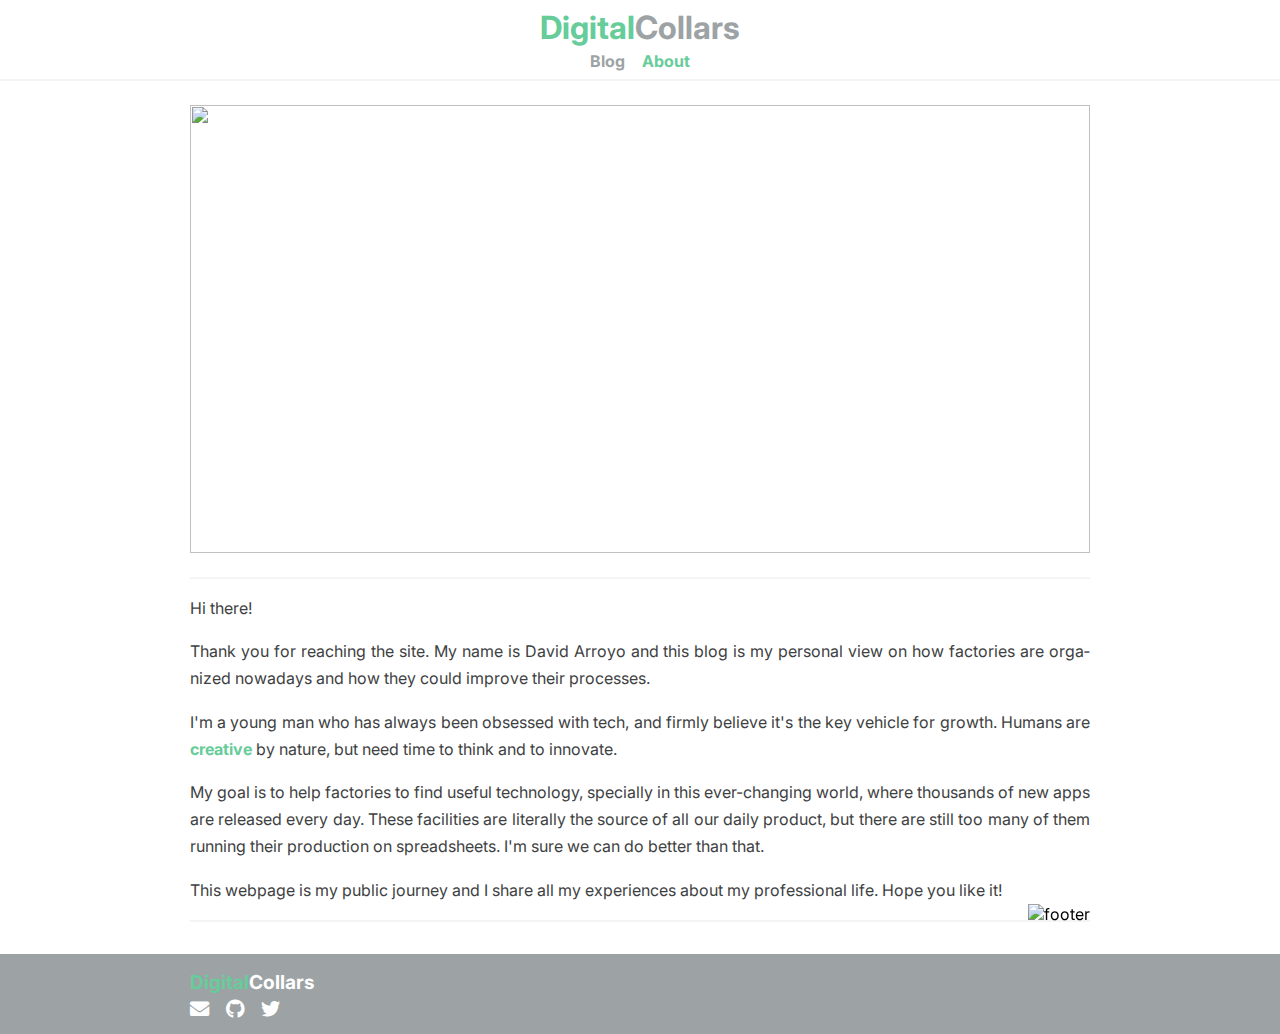
==== about.html @ c0f9b5e1 "Main, about and images" ====
<!DOCTYPE html>
<html lang="en">
<head>
   <meta charset="UTF-8">
   <meta name="viewport" content="width=device-width, initial-scale=1.0">
   <meta name="description" content="Tech as the key vehicle for growth.">
   <meta name="keywords" content="digitalcollars, manufacturing, production, tech, technology">

   <link rel="stylesheet" href="../style.css">
   <link rel="stylesheet" media="print" href="../print.css">
   <link rel="icon" href="../img/icon.png">
   <script src="https://afarkas.github.io/lazysizes/lazysizes.min.js"></script>
   <link rel="stylesheet" href="https://cdnjs.cloudflare.com/ajax/libs/font-awesome/5.13.0/css/all.min.css" />
   <link href="https://fonts.googleapis.com/css?family=Inter&display=swap" rel="stylesheet">
   
   <title>DigitalCollars</title>
</head>
<body id="blog">

   <!-- Navbar -->
   <nav id="navbar">
      <h1 class="logo">
         <span class="primary-color">Digital</span>Collars
      </h1>
      <ul>
         <li><a href="https://digitalcollars.com">Blog</a></li>
         <li><a href="../about.html">
            <span class="primary-color">About</span>
         </a></li>
      </ul>
   </nav>
   <!-- End of Navbar -->
   
   <!-- Articles -->
   <article class="articles">

      <!-- Cover -->
      <div class="post-cover">
         <picture>
            <source media="(min-width: 768px)" data-srcset="../img/about_900px.jpg">
            <img data-src="../img/about_380px.jpg" class="lazyload">
         </picture>
      </div>

      <div class="divider"></div>
         
      <!-- Post data -->
      <div class="post-data">             
         Hi there!
      </div>
      <div class="post-data">             
         Thank you for reaching the site. My name is David Arroyo and this blog is my personal view on how factories are organized nowadays and how they could improve their processes.
      </div>
      <div class="post-data">             
         I'm a young man who has always been obsessed with tech, and firmly believe it's the key vehicle for growth. Humans are <span class="bold primary-color">creative</span> by nature, but need time to think and to innovate.
      </div>
      <div class="post-data">             
         My goal is to help factories to find useful technology, specially in this ever-changing world, where thousands of new apps are released every day. These facilities are literally the source of all our daily product, but there are still too many of them running their production on spreadsheets. I'm sure we can do better than that.
      </div>
      <div class="post-data">             
         This webpage is my public journey and I share all my experiences about my professional life. Hope you like it!
      </div>
      
   </article>
   <!-- End of Article -->

   <!-- Footer -->
   <footer class="footer-bg">
      <div class="footer-container">
         <div class="footer-logo">
            <span class="primary-color">Digital</span>Collars
            <div class="social">
               <a href="mailto:hello@digitalcollars.com" target="_blank">
                  <i class="fas fa-envelope"></i>
               </a>
               <a href="https://github.com/darroyolpz" target="_blank">
                  <i class="fab fa-github"></i>
               </a>
               <a href="https://twitter.com/DigitalCollars" target="_blank">
                  <i class="fab fa-twitter"></i>
               </a>
            </div>
         </div>
         <div class="footer-img">
            <img data-sizes="auto" data-src="../img/footer.png" class="lazyload" alt="footer">
         </div>
      </div>
   </footer>
   <!-- End of Footer -->

</body>
</html>
---- style.css ----
*{
   margin: 0;
   padding: 0;
   box-sizing: border-box;
}

/* custom properties */
:root{
   --light-grey:#f3f4f4;
   --darker-grey: #9da3a5;
   --darker-green: #33664c;
   --darker-blue: #225370;
   --more-darker-grey:#5e6163;
   --almost-black:#3e4142;
   --primary-color: #66cc99;
   --secondary-color: #00b6e3;
   --fourth-color: #ea4c89;

   /* Dimensions */
   --container-max-width: 900px;
   --container-width: 80%;
   --cover-height: 28rem;
   --media-max-height: 30rem;
}

body{
   font-family: 'Inter', Helvetica, sans-serif;
   background: white;
}

a{
   text-decoration: none;
   color: inherit;
}

#blog-main{
   min-height: 100vh;
}

#blog{
   min-height: 100vh;
   display: flex;
   flex-direction: column;
}

#navbar{
   position: sticky;
   top: 0;
   bottom: 0;
   right: 0;
   left: 0;
   display: flex;
   flex-direction: column;
   align-items: center;
   z-index: 5;
   padding: 0.5rem;
   border-bottom: 2px var(--light-grey) solid;
   background-color: white;
   color: var(--darker-grey);
}

#navbar .logo{
   margin-bottom: 0.25rem;
   text-align: center;
   -webkit-user-select: none;
   -moz-user-select: none;
   -ms-user-select: none;
   user-select: none;
}

#navbar ul{
   display: flex;
   align-items: center;
   list-style: none;
   justify-content: space-between;
   min-width: 100px;
}

#navbar ul li a{
   color: var(--darker-grey);   
   font-weight: bold;
   padding: 0.75rem 0;
}

#navbar ul li a:hover{
   color: var(--primary-color);
}

/* Utility classes */
.post-list{
   width: 100%;
   margin: auto;
   margin-top: 0;
   overflow: hidden;
   display: flex;
   flex-direction: column;
   align-items: center;
   justify-content: center;
   padding: 1rem;
   padding-bottom: 0;
}

.primary-color{
   color: var(--primary-color);
}

.italic{
   font-style: italic;
}

.bold{
   font-weight: bolder;
}

.divider{
   width: 100%;
   border-top: 2px var(--light-grey) solid;
   margin-bottom: 1rem;
}

/* Cards from main */

.card{
   display: flex;
   flex-direction: column;
   font-size: 1rem;
   border-bottom: 2px var(--light-grey) solid; 
   margin-bottom: 1.5rem;
}

.image-data{
   height: 16rem;
   position: relative;
   z-index: 1;
   overflow: hidden;
}

.bg-img{
   width: 100%;
   height: 100%;
   position: absolute;
   top: 0;
   left: 0;
   z-index: -1;
   transition: transform 3s .5s;
}

.bg-img img{
   height: 100%;
   width: 100%;
   object-fit: cover;
}

.card:hover .bg-img{
   transform: scale(1.04);
}

.post-data-main{
   background-color: white;
   text-align: justify;
   position: relative;
   color: var(--almost-black);
   padding: 1rem 0;
}

.first-line{
   display: flex;
   flex-direction: column;
   align-items: left;
   margin-bottom: 0.5rem;   
}

.title{
   text-align: left;
   font-weight: bolder;
   font-size: 1.2rem;
   color: var(--more-darker-grey);
   letter-spacing: 0.02rem;
}

.title:hover{
   color: var(--primary-color);
}

.date{
   font-weight: bolder;
   font-size: small;
   text-transform: uppercase;
   color: var(--darker-grey);
   text-align:left;
   margin-top: 0.5rem;
}

.description{
   position: relative;
   line-height: 1.8rem;
   hyphens: auto;
}

.btc{
   table-layout: fixed;
   margin-bottom: 2rem;
   justify-content: center;
}

.btc td{
   text-align: center;
   padding: 5px;
}

/* End of Cards from main */

/* Article */

.articles{
   width: 100%;
   margin: auto;
   margin-top: 0;
   margin-bottom: 1rem;
   overflow: hidden;
   display: flex;
   flex-direction: column;
   align-items: center;
   justify-content: center;
   padding: 1rem;
   padding-bottom: 0;
}

.post-title{
   text-align: center;
   font-weight: bolder;
   font-size: 1.5rem;
   color: var(--more-darker-grey);
   letter-spacing: 0.02rem;
}

.post-title:hover{
   color: var(--primary-color);
   cursor: pointer;
}

h2{
   font-size: 1.3rem;
   font-weight: bolder;
   color: var(--more-darker-grey);
   letter-spacing: 0.02rem;
   padding-bottom: 1rem;
}

h2:hover{
   color: var(--primary-color);
   cursor: pointer;
}

.post-date{
   font-weight: bolder;
   font-size: small;
   text-transform: uppercase;
   color: var(--darker-grey);
   text-align:left;
   margin-top: 0.5rem;
   margin-bottom: 1rem;
}


/* Cover */

.post-cover{
   width: 100%;
   height: 100%;
   margin-bottom: 1rem;
}

.post-cover img{
   height: 100%;
   width: 100%;
   object-fit: cover;   
}

.post-data{
   width: 100%;
   background-color: white;
   text-align: justify;
   position: relative;
   color: var(--almost-black);
   padding: 0;
   margin-bottom: 1rem;
   hyphens: auto;
   line-height: 1.7rem;
}

.post-media{
   width: 100%;
   margin-bottom: 1rem;
}

.post-media img{
   height: 100%;
   width: 100%;
   object-fit: cover;   
}

.post-media video{
   width: 100%;
   object-fit: scale-down;
   margin-right: auto;
   margin-left: auto;
}

.footer-bg{
   background-color: var(--darker-grey);
   width: 100%;
   position: relative;
   bottom: 0;
}

.footer-container{
   display: flex;
   align-items: center;
   margin: auto;
   justify-content: space-between;
   width: 100%;
   height: 80px;
   padding: 0 1rem;
}

.footer-logo{
   font-weight: bolder;
   color:white;
   font-size: 1.2rem;
}

.footer-logo .social{
   display: flex;
   justify-content: space-between;
   align-items: center;
   text-align: center;
   width: 90px;
}

.social i{
   display: block;
   margin-top: 5px;
}

.social a:hover{
   color: var(--primary-color);
}

.footer-img{
   height: 120px;
   transform: translateY(-30px);
   z-index: 5; 
}

.footer-img img{
   max-width: 100%;
   max-height: 100%;   
}


/* Bigger screens */
@media screen and (min-width: 768px){

   #blog-main{
      display: flex;
      flex-direction: column;
      min-height: 100vh;
   }

   #blog{
      display: flex;
      flex-direction: column;
      min-height: 100vh;
   }

   .post-list{
      padding: 0;
      margin-top: 1.5rem;
      max-width: var(--container-max-width);
      width: var(--container-width);
   }

   /* Cards from main */

   .card{
      flex-direction: row;
      width: 100%;
      min-height: 250px;
      padding-bottom: 1.5rem;
      margin-bottom: 1.5rem;
   }

   .image-data{
      flex-basis: 40%;
      height: unset;
   }

   .post-data-main{
      flex-basis: 60%;
      padding: 0;
      padding-left: 1rem;
   }

   .first-line{
      flex-direction: row;
      justify-content: space-between;
      align-items: center;
   }

   .date{
      min-width: 120px;
      text-align:right;
      margin: 0;
   }

   /* End of Cards from main */

   .articles{
      padding: 0;
      margin: 1.5rem auto;
      max-width: var(--container-max-width);
      width: var(--container-width);
      margin-bottom: 2rem;
      border-bottom: 2px var(--light-grey) solid;
   }

   .post-title{
      font-size: 2rem;
   }

   h2{
      text-align: left;
      margin-left: 0;
      margin-right: 0;
      font-size: 1.5rem;
   }

   .post-date{
      font-size: 1rem;
   }

   .post-cover{
      height: var(--cover-height);
      margin-bottom: 1.5rem;
   }
  
   .post-cover img{
      height: 100%;
      width: 100%;
      object-fit: cover;   
   }

   .post-data{
      margin-bottom: 1rem;
   }

   .post-media{
      height: 100%;
      margin-top: 0.5rem;
      margin-bottom: 1.5rem;
   }

   .post-media img{
      max-height: var(--media-max-height);
      object-fit: scale-down;
   }

   .post-media video{
      height: 100%;
      max-height: var(--media-max-height);
   }
   
   .footer-bg{
      z-index: 10;
      margin-top: auto;
   }

   .footer-container{
      max-width: var(--container-max-width);
      width: var(--container-width);
      padding: 0;
   }
}
---- print.css ----
*{
   margin: 0;
   padding: 0;
   box-sizing: border-box;
}

/* custom properties */
:root{
   --light-grey:#f3f4f4;
   --darker-grey: #9da3a5;
   --darker-green: #33664c;
   --darker-blue: #225370;
   --more-darker-grey:#5e6163;
   --almost-black:#3e4142;
   --primary-color: #66cc99;
   --secondary-color: #00b6e3;
   --fourth-color: #ea4c89;

   /* Dimensions */
   --container-max-width: 1100px;
   --container-width: 80%;
}

body{
   font-family: 'Inter', Helvetica, sans-serif;
   background: white;
}

h1 {
   break-before: always;
 }

a{
   text-decoration: none;
   color: inherit;
}

#navbar{
   position: sticky;
   top: 0;
   bottom: 0;
   right: 0;
   left: 0;
   display: flex;
   flex-direction: column;
   align-items: center;
   z-index: 5;
   padding: 0.5rem;
   border-bottom: 2px var(--light-grey) solid;
   background-color: white;
   color: var(--darker-grey);
}

#navbar .logo{
   margin-bottom: 0.25rem;
   text-align: center;
   -webkit-user-select: none;
   -moz-user-select: none;
   -ms-user-select: none;
   user-select: none;
}

#navbar ul{
   display: flex;
   align-items: center;
   list-style: none;
   justify-content: space-between;
   min-width: 220px;
}

#navbar ul li a{
   color: var(--darker-grey);   
   font-weight: bold;
   padding: 0.75rem 0;
}

#navbar ul li a:hover{
   color: var(--primary-color);
}

/* Utility classes */
.articles{
   width: 100%;
   margin: auto;
   overflow: hidden;
   display: flex;
   flex-direction: column;
   align-items: center;
   justify-content: center;
   padding: 1rem;
   padding-bottom: 0;
}

.primary-color{
   color: var(--primary-color);
}

/* Cards */

.card{
   display: flex;
   flex-direction: column;
   font-size: 1rem;
   border-bottom: 2px var(--light-grey) solid; 
   margin-bottom: 1.5rem;
}

.image-data{
   height: 16rem;
   position: relative;
   z-index: 1;
   overflow: hidden;
}

.bg-img{
   width: 100%;
   height: 100%;
   position: absolute;
   top: 0;
   left: 0;
   z-index: -1;
   transition: transform 3s .5s;
}

.bg-img img{
   height: 100%;
   width: 100%;
   object-fit: cover;
}

.card:hover .bg-img{
   transform: scale(1.04);
}

.post-data{
   background-color: white;
   text-align: justify;
   position: relative;
   color: var(--almost-black);
   padding: 1rem 0;
}

.first-line{
   display: flex;
   flex-direction: column;
   /* justify-content: space-between; */
   align-items: left;
   margin-bottom: 0.5rem;   
}

.date{
   /* min-width: 120px; */
   font-weight: bolder;
   font-size: small;
   text-transform: uppercase;
   color: var(--darker-grey);
   text-align:left;
   margin-top: 0.5rem;
}

.title{
   text-align: left;
   font-weight: bolder;
   font-size: 1.2rem;
   color: var(--more-darker-grey);
   letter-spacing: 0.02rem;
}

.title:hover{
   color: var(--primary-color);
}

.description{
   position: relative;
   line-height: 1.8rem;
   hyphens: auto;
}

.footer-bg{
   background-color: var(--darker-grey);
   width: 100%;
   position: relative;
   bottom: 0;
}

.footer-container{
   display: flex;
   align-items: center;
   margin: auto;
   justify-content: space-between;
   width: 100%;
   height: 80px;
   padding: 0 1rem;
}

.footer-logo{
   font-weight: bolder;
   color:white;
   font-size: 1.2rem;
}

.footer-logo .social{
   display: flex;
   justify-content: space-between;
   align-items: center;
   text-align: center;
   width: 90px;
}

.social i{
   display: block;
   margin-top: 5px;
}

.social a:hover{
   color: var(--primary-color);
}

.footer-img{
   height: 120px;
   transform: translateY(-30px);   
}

.footer-img img{
   max-width: 100%;
   max-height: 100%;   
}
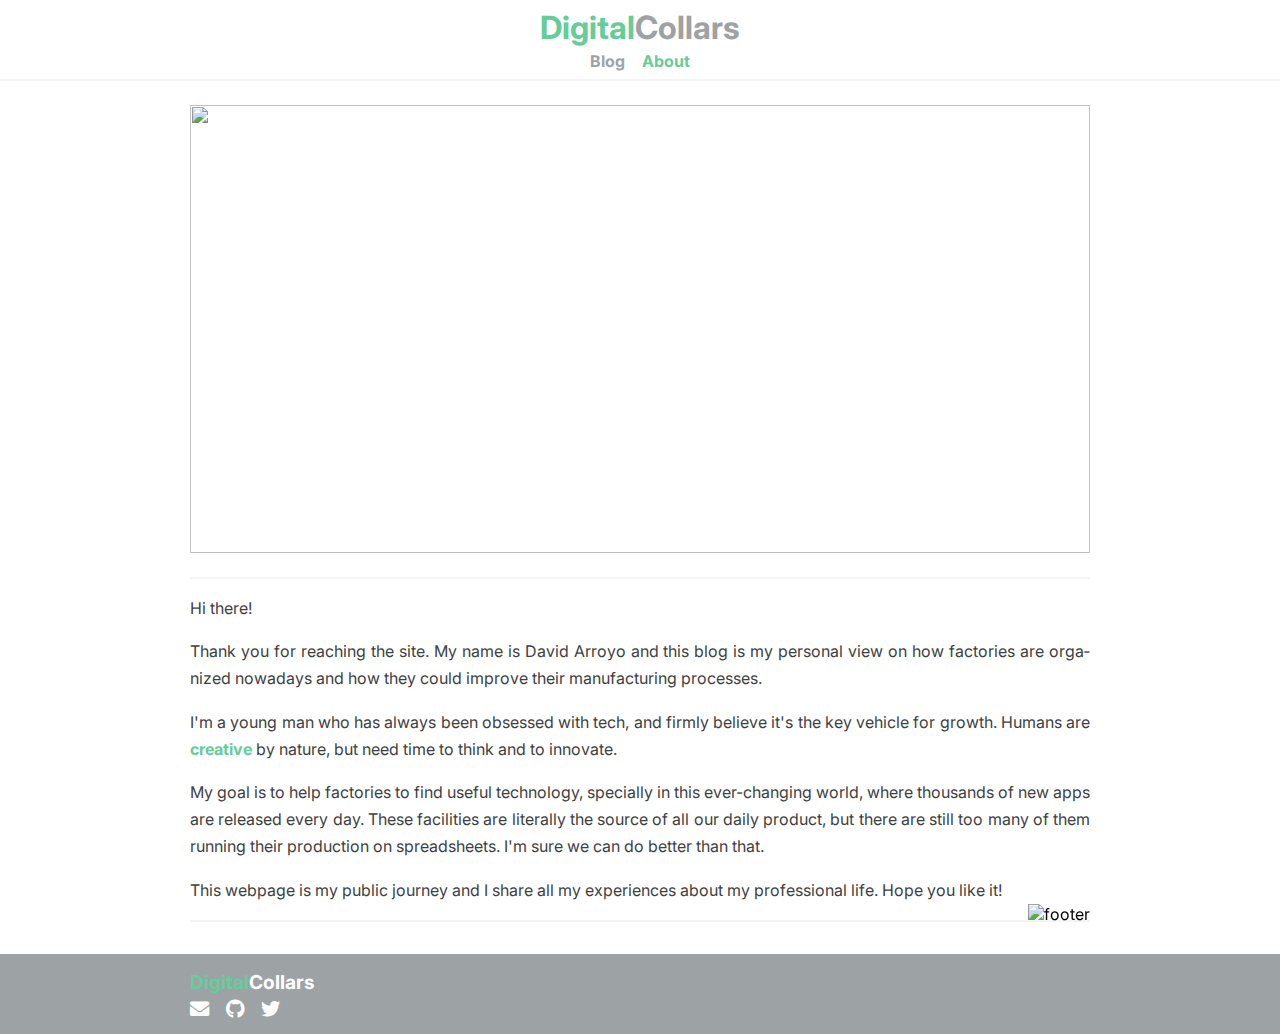
==== commit af08802c: "About update" ====
--- a/about.html
+++ b/about.html
@@ -49,7 +49,7 @@
          Hi there!
       </div>
       <div class="post-data">             
-         Thank you for reaching the site. My name is David Arroyo and this blog is my personal view on how factories are organized nowadays and how they could improve their processes.
+         Thank you for reaching the site. My name is David Arroyo and this blog is my personal view on how factories are organized nowadays and how they could improve their manufacturing processes.
       </div>
       <div class="post-data">             
          I'm a young man who has always been obsessed with tech, and firmly believe it's the key vehicle for growth. Humans are <span class="bold primary-color">creative</span> by nature, but need time to think and to innovate.
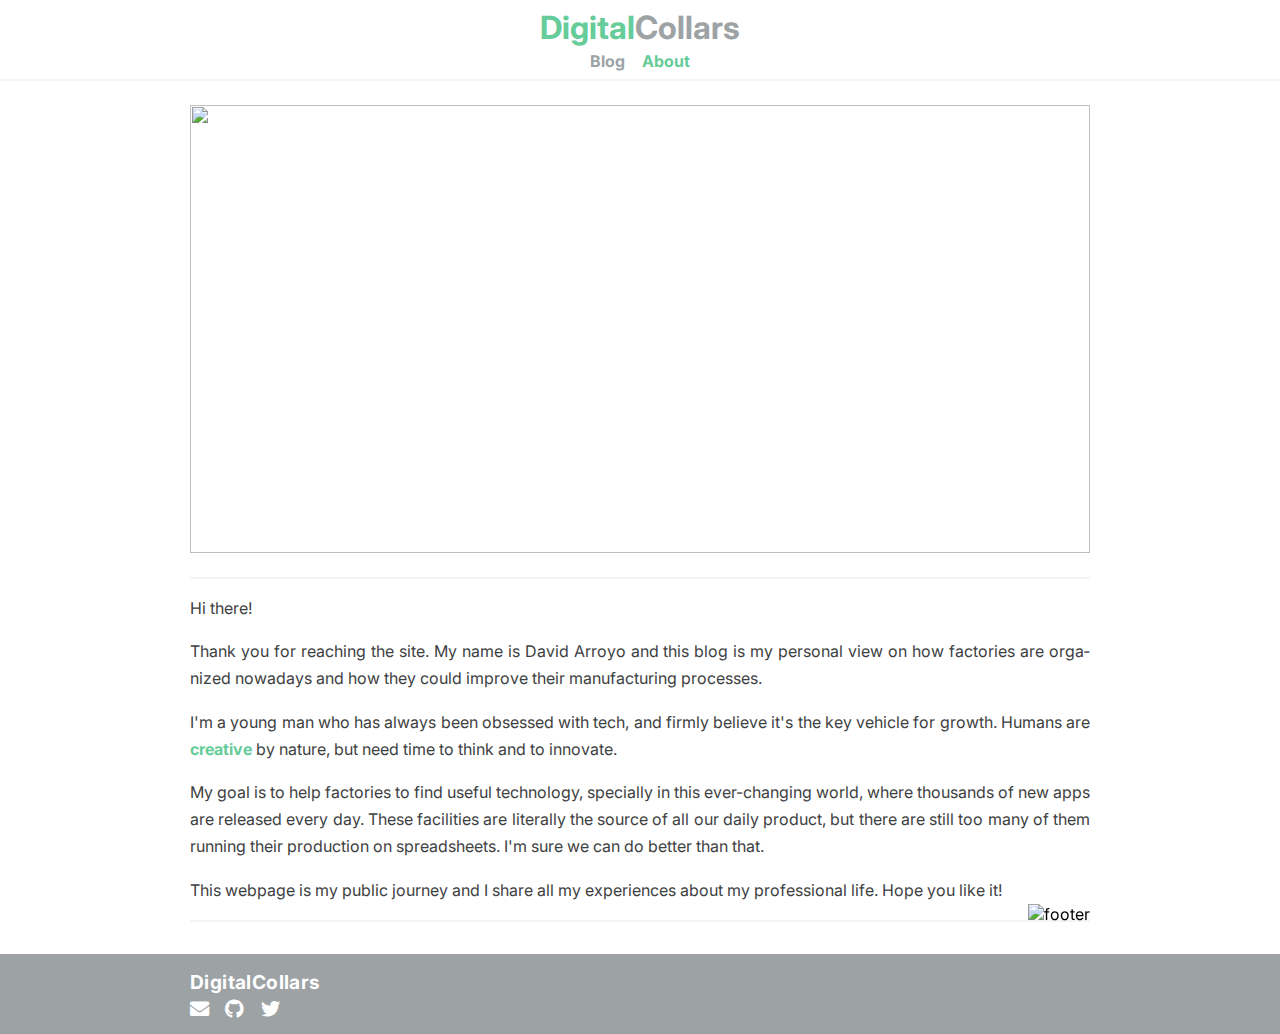
==== commit 3eb834cf: "Dates and footer update" ====
--- a/about.html
+++ b/about.html
@@ -68,7 +68,7 @@
    <footer class="footer-bg">
       <div class="footer-container">
          <div class="footer-logo">
-            <span class="primary-color">Digital</span>Collars
+            DigitalCollars
             <div class="social">
                <a href="mailto:hello@digitalcollars.com" target="_blank">
                   <i class="fas fa-envelope"></i>
--- a/style.css
+++ b/style.css
@@ -328,6 +328,7 @@
    font-weight: bolder;
    color:white;
    font-size: 1.2rem;
+   letter-spacing: 0.025rem;
 }
 
 .footer-logo .social{
